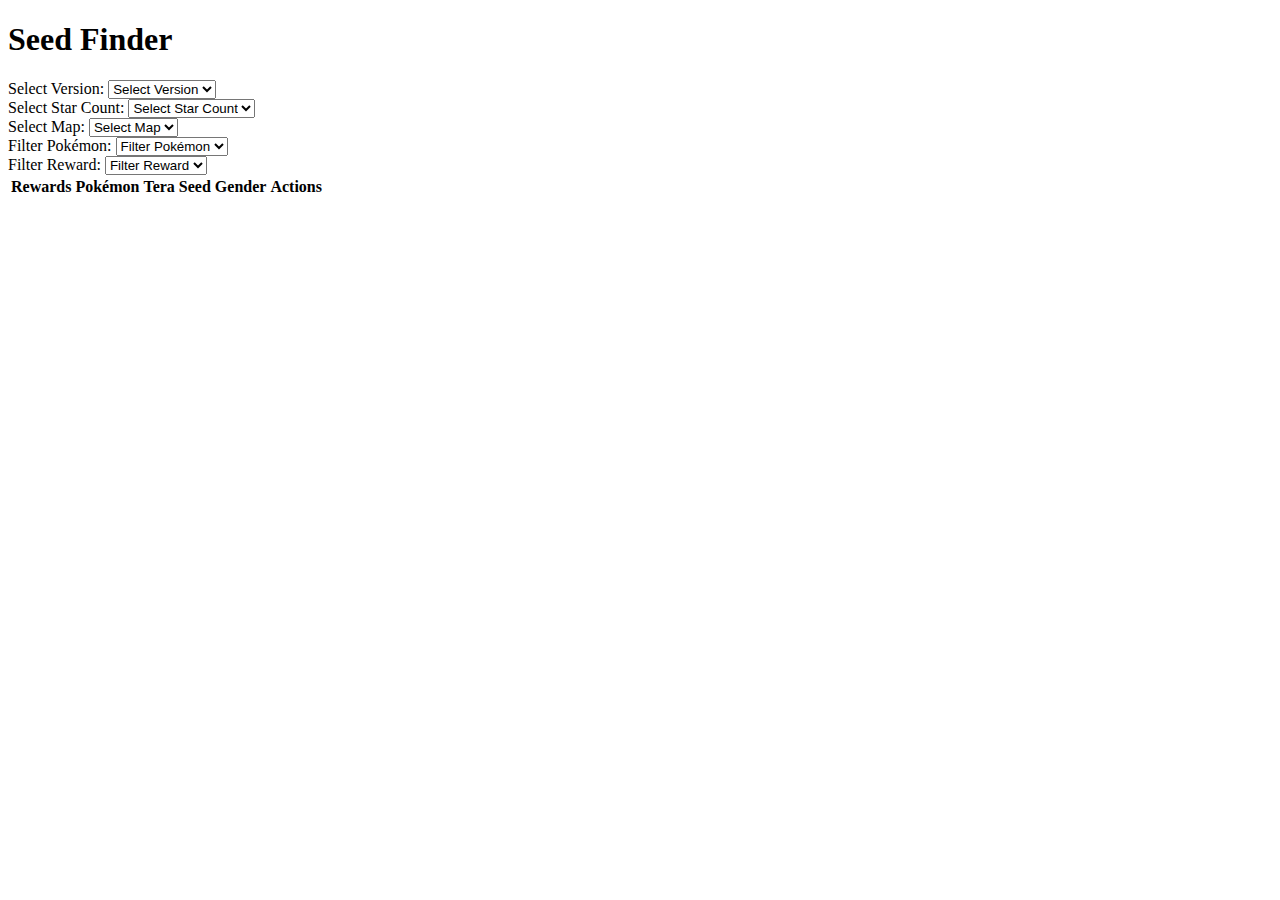
==== seed-finder.html @ 4c331704 "." ====
<!DOCTYPE html>
<html lang="en">
<head>
    <meta charset="UTF-8">
    <meta viewport="width=device-width, initial-scale=1.0">
    <title>Seed Finder</title>
    <link rel="stylesheet" href="styles.css">
</head>
<body>
    <div class="container">
        <h1>Seed Finder</h1>
        <div class="filter-container">
            <div class="filter-group">
                <label for="version-select">Select Version:</label>
                <select id="version-select">
                    <option value="">Select Version</option>
                    <option value="scarlet">Scarlet</option>
                    <option value="violet">Violet</option>
                </select>
            </div>
            <div class="filter-group">
                <label for="star-select">Select Star Count:</label>
                <select id="star-select">
                    <option value="">Select Star Count</option>
                    <option value="1_star">1 Star</option>
                    <option value="2_star">2 Star</option>
                    <option value="3_star">3 Star</option>
                    <option value="4_star">4 Star</option>
                    <option value="5_star">5 Star</option>
                    <option value="6_star">6 Star</option>
                </select>
            </div>
            <div class="filter-group">
                <label for="map-select">Select Map:</label>
                <select id="map-select">
                    <option value="">Select Map</option>
                    <option value="paldea">Paldea</option>
                    <option value="kitakami">Kitakami</option>
                    <option value="blueberry">Blueberry</option>
                </select>
            </div>
            <div class="filter-group">
                <label for="pokemon-filter">Filter Pokémon:</label>
                <select id="pokemon-filter">
                    <option value="">Filter Pokémon</option>
                </select>
            </div>
            <div class="filter-group">
                <label for="reward-filter">Filter Reward:</label>
                <select id="reward-filter">
                    <option value="">Filter Reward</option>
                </select>
            </div>
        </div>
        <table id="results-table">
            <thead>
                <tr>
                    <th>Rewards</th>
                    <th>Pokémon</th>
                    <th>Tera</th>
                    <th>Seed</th>
                    <th>Gender</th>
                    <th>Actions</th>
                </tr>
            </thead>
            <tbody id="results-body">
                <!-- Results will be populated here -->
            </tbody>
        </table>
    </div>
    <script src="script.js"></script>
</body>
</html>
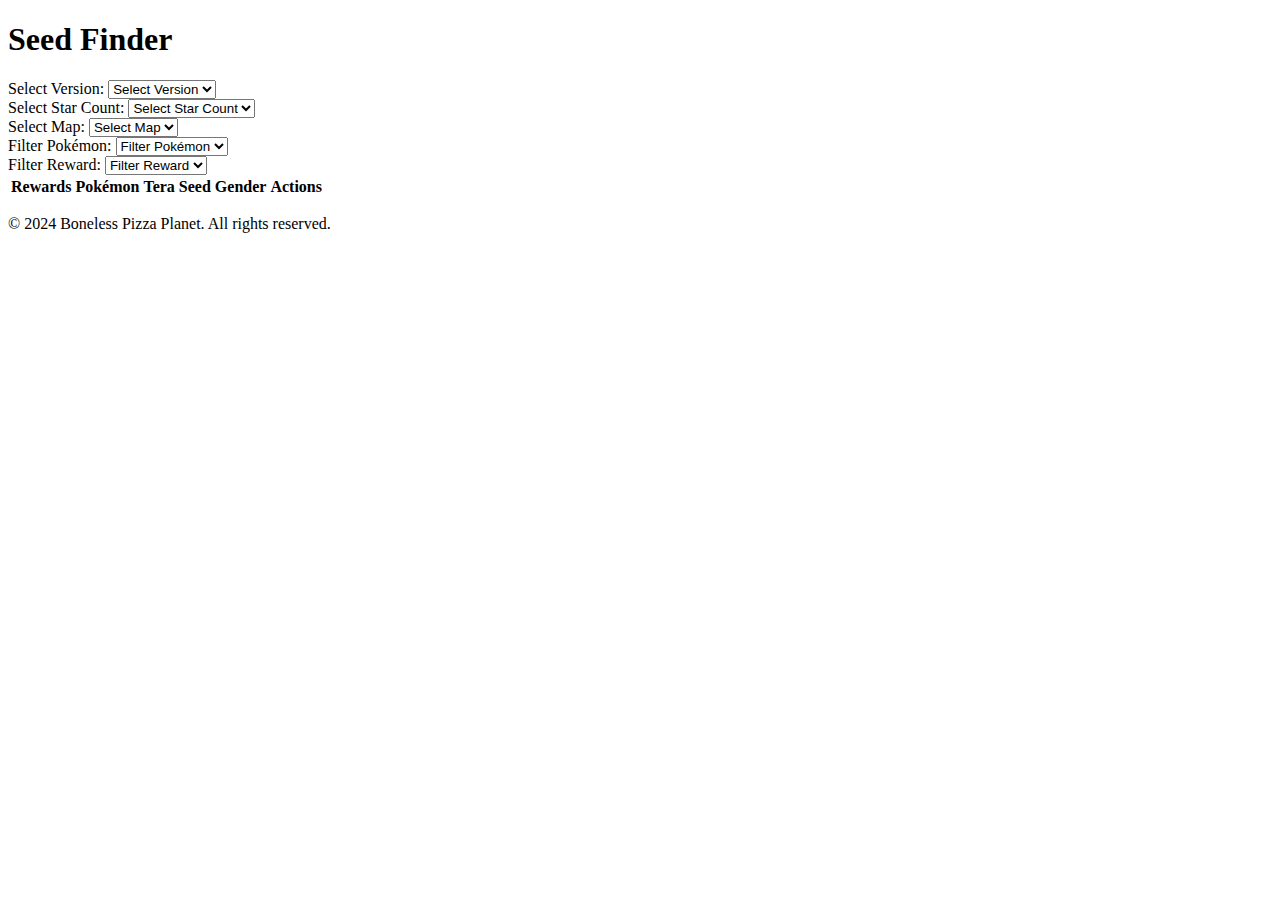
==== commit 57365875: "." ====
--- a/seed-finder.html
+++ b/seed-finder.html
@@ -2,72 +2,79 @@
 <html lang="en">
 <head>
     <meta charset="UTF-8">
-    <meta viewport="width=device-width, initial-scale=1.0">
-    <title>Seed Finder</title>
+    <meta name="viewport" content="width=device-width, initial-scale=1.0">
+    <title>Seed Finder - Boneless Pizza Planet</title>
     <link rel="stylesheet" href="styles.css">
 </head>
 <body>
-    <div class="container">
+    <header>
         <h1>Seed Finder</h1>
-        <div class="filter-container">
-            <div class="filter-group">
-                <label for="version-select">Select Version:</label>
-                <select id="version-select">
-                    <option value="">Select Version</option>
-                    <option value="scarlet">Scarlet</option>
-                    <option value="violet">Violet</option>
-                </select>
+    </header>
+    <main>
+        <div class="container">
+            <div class="filter-container">
+                <div class="filter-group">
+                    <label for="version-select">Select Version:</label>
+                    <select id="version-select">
+                        <option value="">Select Version</option>
+                        <option value="scarlet">Scarlet</option>
+                        <option value="violet">Violet</option>
+                    </select>
+                </div>
+                <div class="filter-group">
+                    <label for="star-select">Select Star Count:</label>
+                    <select id="star-select">
+                        <option value="">Select Star Count</option>
+                        <option value="1_star">1 Star</option>
+                        <option value="2_star">2 Star</option>
+                        <option value="3_star">3 Star</option>
+                        <option value="4_star">4 Star</option>
+                        <option value="5_star">5 Star</option>
+                        <option value="6_star">6 Star</option>
+                    </select>
+                </div>
+                <div class="filter-group">
+                    <label for="map-select">Select Map:</label>
+                    <select id="map-select">
+                        <option value="">Select Map</option>
+                        <option value="paldea">Paldea</option>
+                        <option value="kitakami">Kitakami</option>
+                        <option value="blueberry">Blueberry</option>
+                    </select>
+                </div>
+                <div class="filter-group">
+                    <label for="pokemon-filter">Filter Pokémon:</label>
+                    <select id="pokemon-filter">
+                        <option value="">Filter Pokémon</option>
+                    </select>
+                </div>
+                <div class="filter-group">
+                    <label for="reward-filter">Filter Reward:</label>
+                    <select id="reward-filter">
+                        <option value="">Filter Reward</option>
+                    </select>
+                </div>
             </div>
-            <div class="filter-group">
-                <label for="star-select">Select Star Count:</label>
-                <select id="star-select">
-                    <option value="">Select Star Count</option>
-                    <option value="1_star">1 Star</option>
-                    <option value="2_star">2 Star</option>
-                    <option value="3_star">3 Star</option>
-                    <option value="4_star">4 Star</option>
-                    <option value="5_star">5 Star</option>
-                    <option value="6_star">6 Star</option>
-                </select>
-            </div>
-            <div class="filter-group">
-                <label for="map-select">Select Map:</label>
-                <select id="map-select">
-                    <option value="">Select Map</option>
-                    <option value="paldea">Paldea</option>
-                    <option value="kitakami">Kitakami</option>
-                    <option value="blueberry">Blueberry</option>
-                </select>
-            </div>
-            <div class="filter-group">
-                <label for="pokemon-filter">Filter Pokémon:</label>
-                <select id="pokemon-filter">
-                    <option value="">Filter Pokémon</option>
-                </select>
-            </div>
-            <div class="filter-group">
-                <label for="reward-filter">Filter Reward:</label>
-                <select id="reward-filter">
-                    <option value="">Filter Reward</option>
-                </select>
-            </div>
+            <table id="results-table">
+                <thead>
+                    <tr>
+                        <th>Rewards</th>
+                        <th>Pokémon</th>
+                        <th>Tera</th>
+                        <th>Seed</th>
+                        <th>Gender</th>
+                        <th>Actions</th>
+                    </tr>
+                </thead>
+                <tbody id="results-body">
+                    <!-- Results will be populated here -->
+                </tbody>
+            </table>
         </div>
-        <table id="results-table">
-            <thead>
-                <tr>
-                    <th>Rewards</th>
-                    <th>Pokémon</th>
-                    <th>Tera</th>
-                    <th>Seed</th>
-                    <th>Gender</th>
-                    <th>Actions</th>
-                </tr>
-            </thead>
-            <tbody id="results-body">
-                <!-- Results will be populated here -->
-            </tbody>
-        </table>
-    </div>
+    </main>
+    <footer>
+        <p>© 2024 Boneless Pizza Planet. All rights reserved.</p>
+    </footer>
     <script src="script.js"></script>
 </body>
 </html>
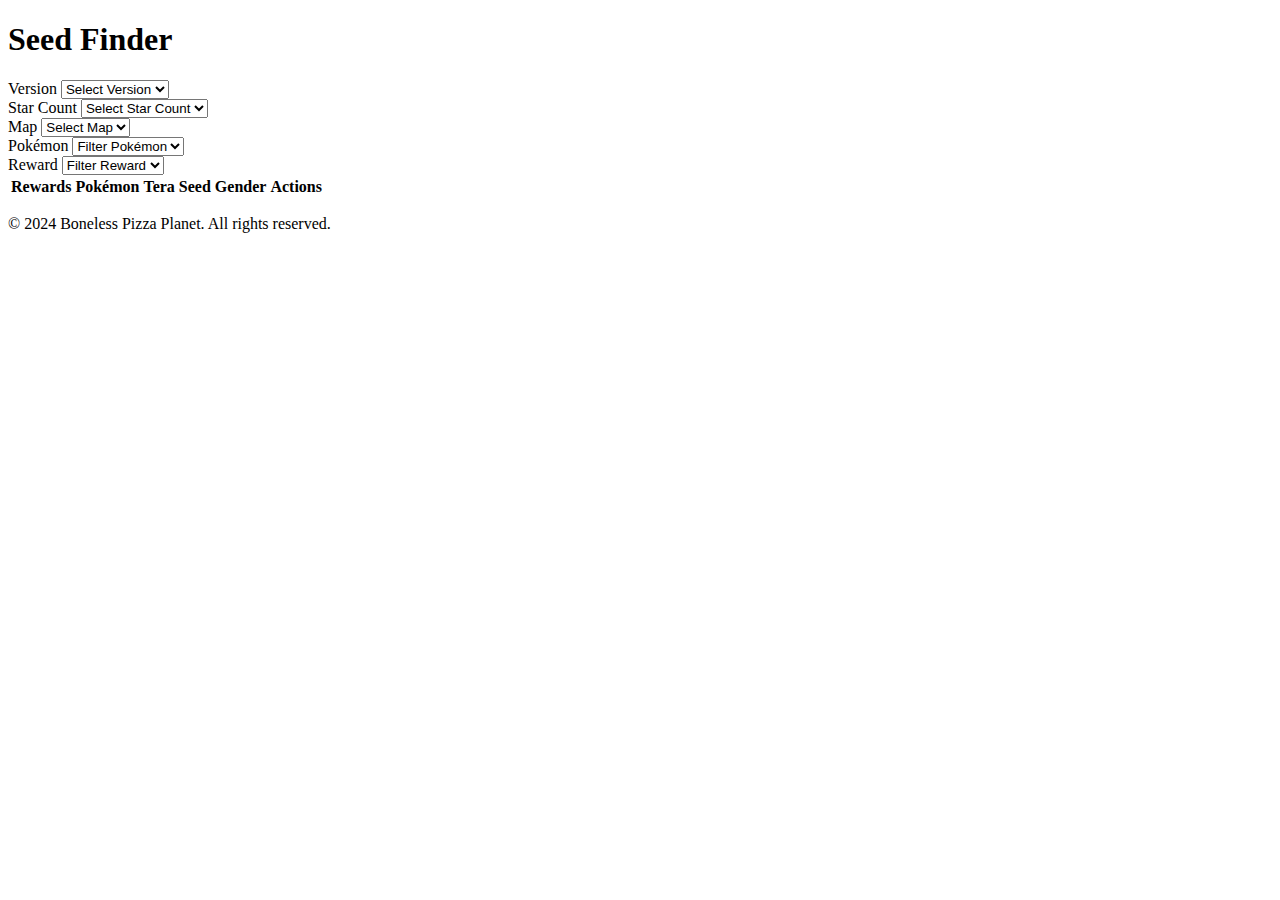
==== commit 6c153982: "." ====
--- a/seed-finder.html
+++ b/seed-finder.html
@@ -14,7 +14,7 @@
         <div class="container">
             <div class="filter-container">
                 <div class="filter-group">
-                    <label for="version-select">Select Version:</label>
+                    <label for="version-select">Version</label>
                     <select id="version-select">
                         <option value="">Select Version</option>
                         <option value="scarlet">Scarlet</option>
@@ -22,7 +22,7 @@
                     </select>
                 </div>
                 <div class="filter-group">
-                    <label for="star-select">Select Star Count:</label>
+                    <label for="star-select">Star Count</label>
                     <select id="star-select">
                         <option value="">Select Star Count</option>
                         <option value="1_star">1 Star</option>
@@ -34,7 +34,7 @@
                     </select>
                 </div>
                 <div class="filter-group">
-                    <label for="map-select">Select Map:</label>
+                    <label for="map-select">Map</label>
                     <select id="map-select">
                         <option value="">Select Map</option>
                         <option value="paldea">Paldea</option>
@@ -43,13 +43,13 @@
                     </select>
                 </div>
                 <div class="filter-group">
-                    <label for="pokemon-filter">Filter Pokémon:</label>
+                    <label for="pokemon-filter">Pokémon</label>
                     <select id="pokemon-filter">
                         <option value="">Filter Pokémon</option>
                     </select>
                 </div>
                 <div class="filter-group">
-                    <label for="reward-filter">Filter Reward:</label>
+                    <label for="reward-filter">Reward</label>
                     <select id="reward-filter">
                         <option value="">Filter Reward</option>
                     </select>
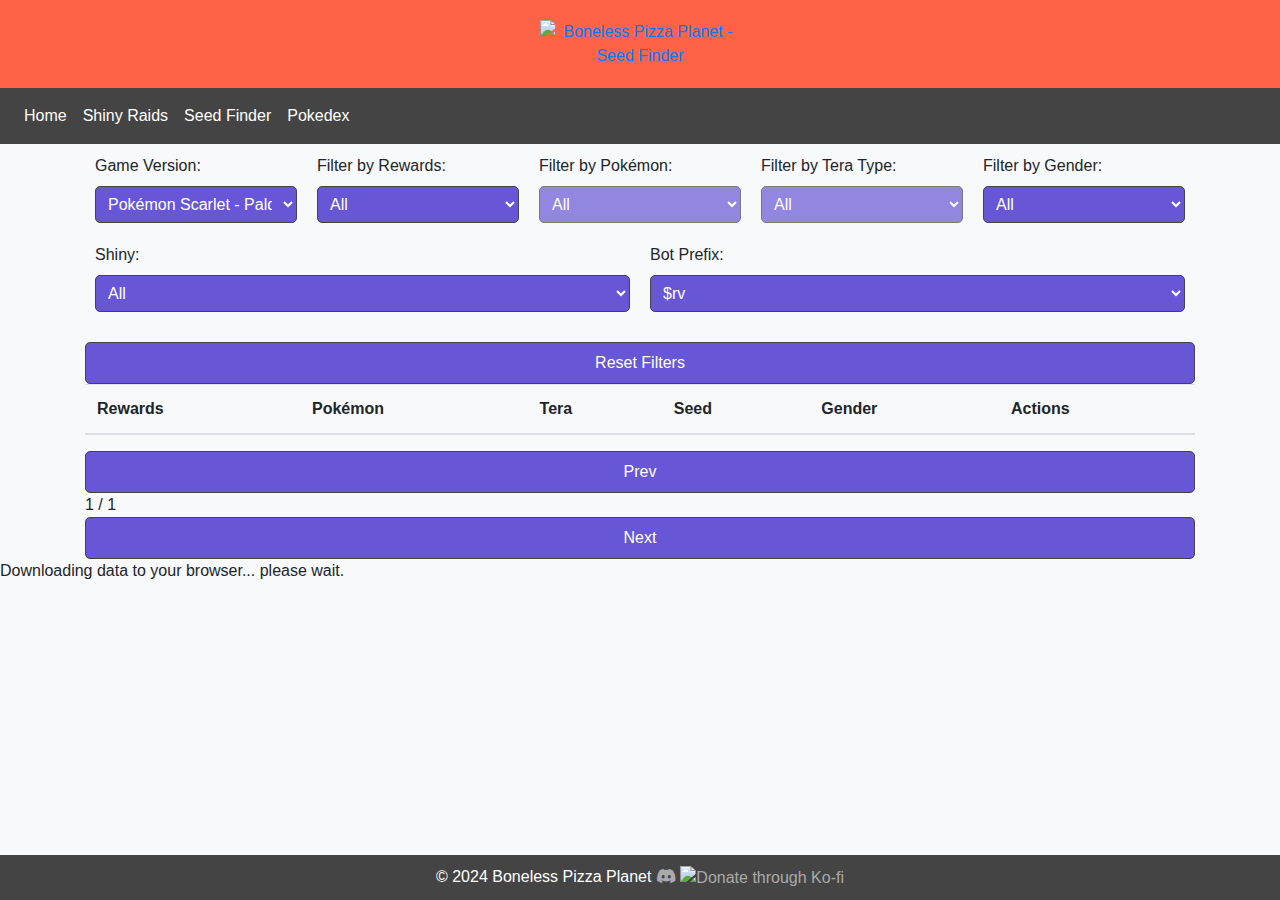
==== commit 96584a8e: "Update seed-finder.html" ====
--- a/seed-finder.html
+++ b/seed-finder.html
@@ -1,80 +1,249 @@
 <!DOCTYPE html>
 <html lang="en">
 <head>
-    <meta charset="UTF-8">
-    <meta name="viewport" content="width=device-width, initial-scale=1.0">
-    <title>Seed Finder - Boneless Pizza Planet</title>
-    <link rel="stylesheet" href="styles.css">
+    <title>Boneless Pizza Planet - Seed Finder</title>
+    <meta charset="utf-8"/>
+    <meta content="width=device-width, initial-scale=1" name="viewport"/>
+    <!-- External Libraries -->
+    <script src="https://code.jquery.com/jquery-3.5.1.min.js"></script>
+    <script src="https://stackpath.bootstrapcdn.com/bootstrap/4.5.2/js/bootstrap.bundle.min.js"></script>
+    <link href="https://stackpath.bootstrapcdn.com/bootstrap/4.5.2/css/bootstrap.min.css" rel="stylesheet"/>
+    <link href="https://cdnjs.cloudflare.com/ajax/libs/font-awesome/5.15.1/css/all.min.css" rel="stylesheet"/>
+    <!-- Custom Styles -->
+    <style>
+        body {
+            font-family: 'Roboto', sans-serif;
+            background-color: #f8f9fa;
+        }
+        .header {
+            background-color: #FF6347;
+            padding: 20px;
+            text-align: center;
+            color: white;
+        }
+        .header img {
+            max-width: 200px;
+        }
+        .navbar-custom {
+            background-color: #444;
+        }
+        .navbar-custom .nav-link {
+            color: white;
+        }
+        .dropdown-wrapper {
+            display: flex;
+            flex-wrap: wrap;
+            justify-content: space-around;
+            margin-bottom: 20px;
+        }
+        .dropdown-container {
+            margin: 10px;
+            flex: 1;
+            min-width: 200px;
+        }
+        select, button {
+            background-color: #6757D6;
+            color: white;
+            border: 1px solid #444;
+            padding: 8px;
+            width: 100%;
+            border-radius: 5px;
+        }
+        select:focus, button:focus {
+            outline: none;
+            border-color: #777;
+        }
+        .table-hover tbody tr:hover {
+            background-color: #f1f1f1;
+        }
+        footer {
+            background-color: #444;
+            color: white;
+            text-align: center;
+            padding: 10px;
+            position: fixed;
+            width: 100%;
+            bottom: 0;
+        }
+        footer a {
+            color: #aaa;
+        }
+        .modal {
+            display: none;
+            position: fixed;
+            z-index: 1;
+            left: 0;
+            top: 0;
+            width: 100%;
+            height: 100%;
+            overflow: auto;
+            background-color: rgba(0, 0, 0, 0.4);
+        }
+        .modal-content {
+            background-color: #fff;
+            margin: 15% auto;
+            padding: 20px;
+            border: 1px solid #888;
+            width: 50%;
+        }
+        .close {
+            color: #aaa;
+            float: right;
+            font-size: 28px;
+            font-weight: bold;
+        }
+        .close:hover, .close:focus {
+            color: black;
+            text-decoration: none;
+            cursor: pointer;
+        }
+    </style>
 </head>
 <body>
-    <header>
-        <h1>Seed Finder</h1>
-    </header>
-    <main>
-        <div class="container">
-            <div class="filter-container">
-                <div class="filter-group">
-                    <label for="version-select">Version</label>
-                    <select id="version-select">
-                        <option value="">Select Version</option>
-                        <option value="scarlet">Scarlet</option>
-                        <option value="violet">Violet</option>
-                    </select>
+
+    <!-- Header -->
+    <div class="header">
+        <a href="index.html">
+            <img src="https://genpkm.com/images/logo.png" alt="Boneless Pizza Planet - Seed Finder">
+        </a>
+    </div>
+
+    <!-- Navigation -->
+    <nav class="navbar navbar-expand-lg navbar-custom">
+        <button class="navbar-toggler" type="button" data-toggle="collapse" data-target="#navbarNav" aria-controls="navbarNav" aria-expanded="false" aria-label="Toggle navigation">
+            <span class="navbar-toggler-icon"></span>
+        </button>
+        <div class="collapse navbar-collapse" id="navbarNav">
+            <ul class="navbar-nav">
+                <li class="nav-item"><a class="nav-link" href="#">Home</a></li>
+                <li class="nav-item"><a class="nav-link" href="#">Shiny Raids</a></li>
+                <li class="nav-item active"><a class="nav-link" href="#">Seed Finder</a></li>
+                <li class="nav-item"><a class="nav-link" href="#">Pokedex</a></li>
+            </ul>
+        </div>
+    </nav>
+
+    <!-- Main Container -->
+    <div class="container">
+        <!-- Dropdown Filters -->
+        <div class="dropdown-wrapper">
+            <div class="dropdown-container">
+                <label for="game">Game Version:</label>
+                <select id="game" onchange="fetchJsonData()">
+                    <option value="Scarlet">Pokémon Scarlet - Paldea</option>
+                    <option value="Kitakami-Scarlet">Pokémon Scarlet - Kitakami</option>
+                    <option value="Blueberry-Scarlet">Pokémon Scarlet - Blueberry</option>
+                    <option value="Violet">Pokémon Violet - Paldea</option>
+                    <option value="Kitakami-Violet">Pokémon Violet - Kitakami</option>
+                    <option value="Blueberry-Violet">Pokémon Violet - Blueberry</option>
+                </select>
+            </div>
+            <div class="dropdown-container">
+                <label for="rewardFilter">Filter by Rewards:</label>
+                <select id="rewardFilter" onchange="populatePokemonFilter();">
+                    <option value="all">All</option>
+                    <!-- Add your custom options here -->
+                </select>
+            </div>
+            <div class="dropdown-container">
+                <label for="pokemonFilter">Filter by Pokémon:</label>
+                <select id="pokemonFilter" disabled onchange="populateTeraFilter(); displayRewards();">
+                    <option value="all">All</option>
+                </select>
+            </div>
+            <div class="dropdown-container">
+                <label for="teraFilter">Filter by Tera Type:</label>
+                <select id="teraFilter" disabled onchange="displayRewards()">
+                    <option value="all">All</option>
+                </select>
+            </div>
+            <div class="dropdown-container">
+                <label for="genderFilter">Filter by Gender:</label>
+                <select id="genderFilter" onchange="displayRewards()">
+                    <option value="all">All</option>
+                    <option value="Male">Male</option>
+                    <option value="Female">Female</option>
+                    <option value="Genderless">Genderless</option>
+                </select>
+            </div>
+            <div class="dropdown-container">
+                <label for="shinyFilter">Shiny:</label>
+                <select id="shinyFilter">
+                    <option value="all">All</option>
+                    <option value="yes">Yes</option>
+                    <option value="no">No</option>
+                </select>
+            </div>
+            <div class="dropdown-container">
+                <label for="botPrefix">Bot Prefix:</label>
+                <select id="botPrefix" onchange="displayRewards()">
+                    <option value="$rv">$rv</option>
+                    <option value=".rv">.rv</option>
+                    <option value="!rv">!rv</option>
+                    <option value="?rv">?rv</option>
+                    <option value=";rv">;rv</option>
+                </select>
+            </div>
+        </div>
+
+        <!-- Reset Filters Button -->
+        <button id="resetFilters" onclick="resetFilters()">Reset Filters</button>
+
+        <!-- Loading Overlay -->
+        <div id="loading-overlay" style="display: none;"></div>
+
+        <!-- Rewards Table -->
+        <div id="table-container">
+            <div class="text-center" id="loading" style="display: none;">
+                <div class="spinner-border" role="status">
+                    <span class="sr-only">Loading...</span>
                 </div>
-                <div class="filter-group">
-                    <label for="star-select">Star Count</label>
-                    <select id="star-select">
-                        <option value="">Select Star Count</option>
-                        <option value="1_star">1 Star</option>
-                        <option value="2_star">2 Star</option>
-                        <option value="3_star">3 Star</option>
-                        <option value="4_star">4 Star</option>
-                        <option value="5_star">5 Star</option>
-                        <option value="6_star">6 Star</option>
-                    </select>
-                </div>
-                <div class="filter-group">
-                    <label for="map-select">Map</label>
-                    <select id="map-select">
-                        <option value="">Select Map</option>
-                        <option value="paldea">Paldea</option>
-                        <option value="kitakami">Kitakami</option>
-                        <option value="blueberry">Blueberry</option>
-                    </select>
-                </div>
-                <div class="filter-group">
-                    <label for="pokemon-filter">Pokémon</label>
-                    <select id="pokemon-filter">
-                        <option value="">Filter Pokémon</option>
-                    </select>
-                </div>
-                <div class="filter-group">
-                    <label for="reward-filter">Reward</label>
-                    <select id="reward-filter">
-                        <option value="">Filter Reward</option>
-                    </select>
-                </div>
-            </div>
-            <table id="results-table">
+            </div>
+            <table class="table table-hover table-striped" id="rewardsTable">
                 <thead>
                     <tr>
-                        <th>Rewards</th>
-                        <th>Pokémon</th>
-                        <th>Tera</th>
-                        <th>Seed</th>
-                        <th>Gender</th>
+                        <th onclick="sortTable(0)">Rewards</th>
+                        <th onclick="sortTable(1)">Pokémon</th>
+                        <th onclick="sortTable(2)">Tera</th>
+                        <th onclick="sortTable(3)">Seed</th>
+                        <th onclick="sortTable(4)">Gender</th>
                         <th>Actions</th>
                     </tr>
                 </thead>
-                <tbody id="results-body">
-                    <!-- Results will be populated here -->
-                </tbody>
+                <tbody id="tableBody"></tbody>
             </table>
         </div>
-    </main>
+
+        <!-- Pagination -->
+        <div id="pagination">
+            <button disabled id="prevPage" onclick="prevPage()">Prev</button>
+            <span id="pageInfo">1 / 1</span>
+            <button disabled id="nextPage" onclick="nextPage()">Next</button>
+        </div>
+    </div>
+
+    <!-- Footer -->
     <footer>
-        <p>© 2024 Boneless Pizza Planet. All rights reserved.</p>
+        © 2024 Boneless Pizza Planet
+        <a href="https://discord.gg/hhqBHZf8Yg" target="_blank"><i class="fab fa-discord"></i></a>
+        <a href="https://ko-fi.com/gengar1989" target="_blank"><img src="https://genpkm.com/Eri/Donate.png" alt="Donate through Ko-fi" width="100"/></a>
     </footer>
-    <script src="script.js"></script>
+
+    <!-- Modal -->
+    <div class="modal" id="modal">
+        <div class="modal-content" id="modal-content">
+            <span class="close" id="modal-close">×</span>
+        </div>
+    </div>
+
+    <!-- Loading Modal -->
+    <div class="loading-modal" id="loading-modal">
+        <div class="loading-modal-content" id="loading-modal-content">
+            <p>Downloading data to your browser... please wait.</p>
+        </div>
+    </div>
+
+    <!-- Link to JavaScript -->
+    <script src="seed-finder.js"></script>
 </body>
 </html>
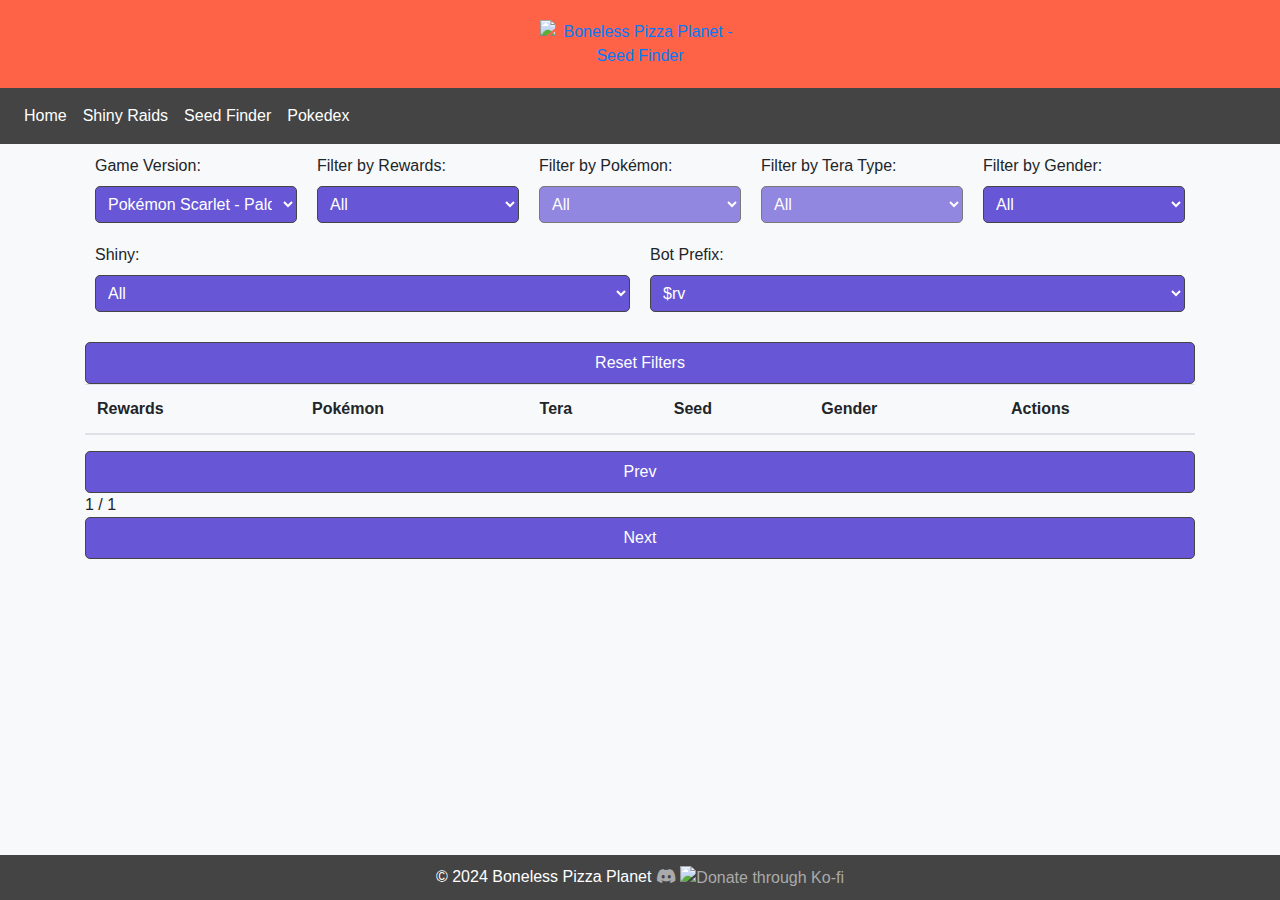
==== commit 9e7621d4: "Update seed-finder.html" ====
--- a/seed-finder.html
+++ b/seed-finder.html
@@ -5,8 +5,6 @@
     <meta charset="utf-8"/>
     <meta content="width=device-width, initial-scale=1" name="viewport"/>
     <!-- External Libraries -->
-    <script src="https://code.jquery.com/jquery-3.5.1.min.js"></script>
-    <script src="https://stackpath.bootstrapcdn.com/bootstrap/4.5.2/js/bootstrap.bundle.min.js"></script>
     <link href="https://stackpath.bootstrapcdn.com/bootstrap/4.5.2/css/bootstrap.min.css" rel="stylesheet"/>
     <link href="https://cdnjs.cloudflare.com/ajax/libs/font-awesome/5.15.1/css/all.min.css" rel="stylesheet"/>
     <!-- Custom Styles -->
@@ -14,6 +12,7 @@
         body {
             font-family: 'Roboto', sans-serif;
             background-color: #f8f9fa;
+            margin-bottom: 50px; /* Ensure space for footer */
         }
         .header {
             background-color: #FF6347;
@@ -129,7 +128,7 @@
         <div class="dropdown-wrapper">
             <div class="dropdown-container">
                 <label for="game">Game Version:</label>
-                <select id="game" onchange="fetchJsonData()">
+                <select id="game">
                     <option value="Scarlet">Pokémon Scarlet - Paldea</option>
                     <option value="Kitakami-Scarlet">Pokémon Scarlet - Kitakami</option>
                     <option value="Blueberry-Scarlet">Pokémon Scarlet - Blueberry</option>
@@ -140,26 +139,26 @@
             </div>
             <div class="dropdown-container">
                 <label for="rewardFilter">Filter by Rewards:</label>
-                <select id="rewardFilter" onchange="populatePokemonFilter();">
+                <select id="rewardFilter">
                     <option value="all">All</option>
                     <!-- Add your custom options here -->
                 </select>
             </div>
             <div class="dropdown-container">
                 <label for="pokemonFilter">Filter by Pokémon:</label>
-                <select id="pokemonFilter" disabled onchange="populateTeraFilter(); displayRewards();">
+                <select id="pokemonFilter" disabled>
                     <option value="all">All</option>
                 </select>
             </div>
             <div class="dropdown-container">
                 <label for="teraFilter">Filter by Tera Type:</label>
-                <select id="teraFilter" disabled onchange="displayRewards()">
+                <select id="teraFilter" disabled>
                     <option value="all">All</option>
                 </select>
             </div>
             <div class="dropdown-container">
                 <label for="genderFilter">Filter by Gender:</label>
-                <select id="genderFilter" onchange="displayRewards()">
+                <select id="genderFilter">
                     <option value="all">All</option>
                     <option value="Male">Male</option>
                     <option value="Female">Female</option>
@@ -176,7 +175,7 @@
             </div>
             <div class="dropdown-container">
                 <label for="botPrefix">Bot Prefix:</label>
-                <select id="botPrefix" onchange="displayRewards()">
+                <select id="botPrefix">
                     <option value="$rv">$rv</option>
                     <option value=".rv">.rv</option>
                     <option value="!rv">!rv</option>
@@ -187,38 +186,32 @@
         </div>
 
         <!-- Reset Filters Button -->
-        <button id="resetFilters" onclick="resetFilters()">Reset Filters</button>
-
-        <!-- Loading Overlay -->
-        <div id="loading-overlay" style="display: none;"></div>
+        <button id="resetFilters">Reset Filters</button>
 
         <!-- Rewards Table -->
         <div id="table-container">
-            <div class="text-center" id="loading" style="display: none;">
-                <div class="spinner-border" role="status">
-                    <span class="sr-only">Loading...</span>
-                </div>
-            </div>
             <table class="table table-hover table-striped" id="rewardsTable">
                 <thead>
                     <tr>
-                        <th onclick="sortTable(0)">Rewards</th>
-                        <th onclick="sortTable(1)">Pokémon</th>
-                        <th onclick="sortTable(2)">Tera</th>
-                        <th onclick="sortTable(3)">Seed</th>
-                        <th onclick="sortTable(4)">Gender</th>
+                        <th>Rewards</th>
+                        <th>Pokémon</th>
+                        <th>Tera</th>
+                        <th>Seed</th>
+                        <th>Gender</th>
                         <th>Actions</th>
                     </tr>
                 </thead>
-                <tbody id="tableBody"></tbody>
+                <tbody id="tableBody">
+                    <!-- Table rows will be dynamically inserted here -->
+                </tbody>
             </table>
         </div>
 
         <!-- Pagination -->
         <div id="pagination">
-            <button disabled id="prevPage" onclick="prevPage()">Prev</button>
+            <button disabled id="prevPage">Prev</button>
             <span id="pageInfo">1 / 1</span>
-            <button disabled id="nextPage" onclick="nextPage()">Next</button>
+            <button disabled id="nextPage">Next</button>
         </div>
     </div>
 
@@ -236,14 +229,9 @@
         </div>
     </div>
 
-    <!-- Loading Modal -->
-    <div class="loading-modal" id="loading-modal">
-        <div class="loading-modal-content" id="loading-modal-content">
-            <p>Downloading data to your browser... please wait.</p>
-        </div>
-    </div>
-
-    <!-- Link to JavaScript -->
+    <!-- JavaScript Links -->
+    <script src="https://code.jquery.com/jquery-3.5.1.min.js"></script>
+    <script src="https://stackpath.bootstrapcdn.com/bootstrap/4.5.2/js/bootstrap.bundle.min.js"></script>
     <script src="seed-finder.js"></script>
 </body>
 </html>
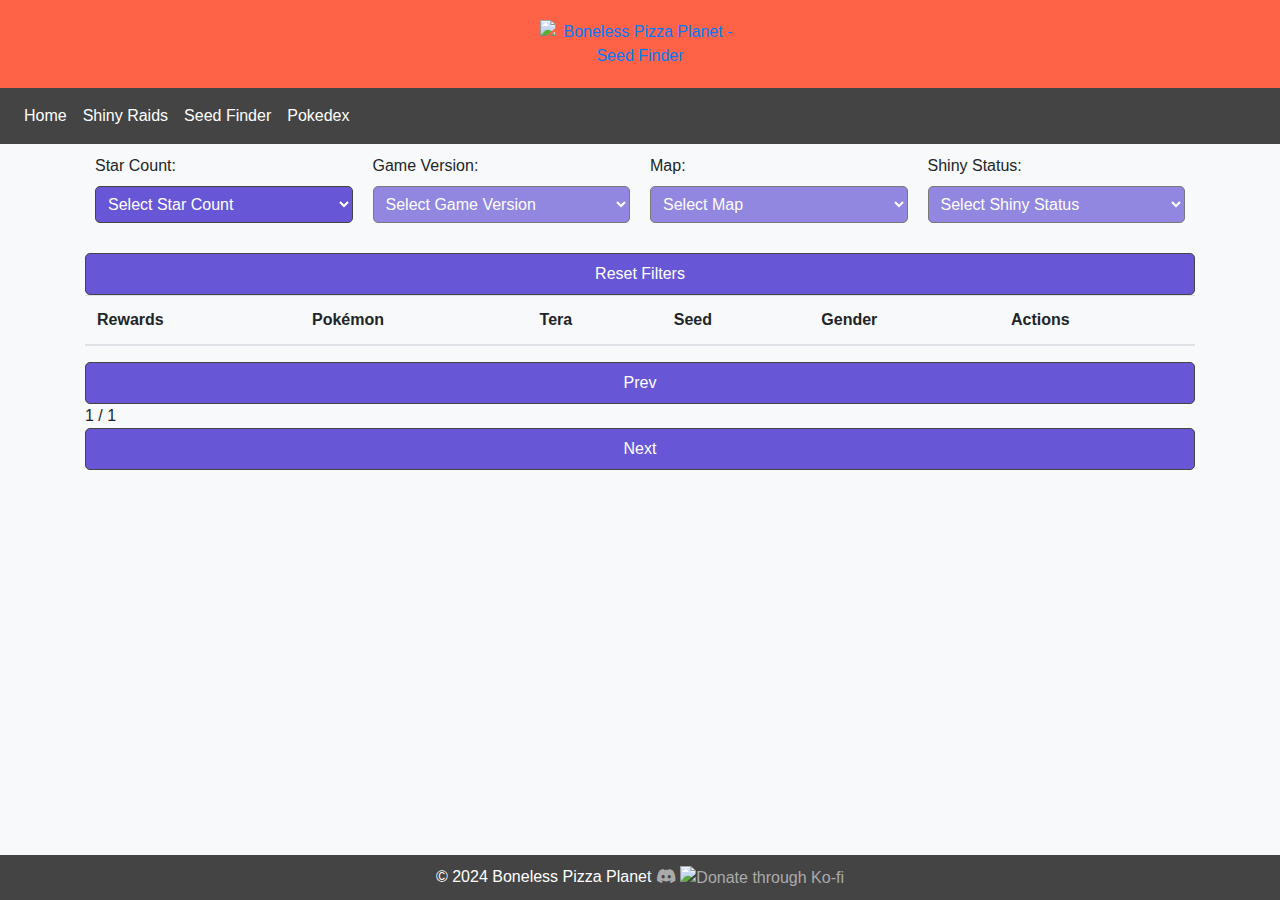
==== commit b102313d: "Update seed-finder.html" ====
--- a/seed-finder.html
+++ b/seed-finder.html
@@ -67,35 +67,6 @@
         footer a {
             color: #aaa;
         }
-        .modal {
-            display: none;
-            position: fixed;
-            z-index: 1;
-            left: 0;
-            top: 0;
-            width: 100%;
-            height: 100%;
-            overflow: auto;
-            background-color: rgba(0, 0, 0, 0.4);
-        }
-        .modal-content {
-            background-color: #fff;
-            margin: 15% auto;
-            padding: 20px;
-            border: 1px solid #888;
-            width: 50%;
-        }
-        .close {
-            color: #aaa;
-            float: right;
-            font-size: 28px;
-            font-weight: bold;
-        }
-        .close:hover, .close:focus {
-            color: black;
-            text-decoration: none;
-            cursor: pointer;
-        }
     </style>
 </head>
 <body>
@@ -127,66 +98,46 @@
         <!-- Dropdown Filters -->
         <div class="dropdown-wrapper">
             <div class="dropdown-container">
-                <label for="game">Game Version:</label>
-                <select id="game">
-                    <option value="Scarlet">Pokémon Scarlet - Paldea</option>
-                    <option value="Kitakami-Scarlet">Pokémon Scarlet - Kitakami</option>
-                    <option value="Blueberry-Scarlet">Pokémon Scarlet - Blueberry</option>
-                    <option value="Violet">Pokémon Violet - Paldea</option>
-                    <option value="Kitakami-Violet">Pokémon Violet - Kitakami</option>
-                    <option value="Blueberry-Violet">Pokémon Violet - Blueberry</option>
+                <label for="starCount">Star Count:</label>
+                <select id="starCount" onchange="filterByStarCount()">
+                    <option value="">Select Star Count</option>
+                    <option value="1_star">1 Star</option>
+                    <option value="2_star">2 Star</option>
+                    <option value="3_star">3 Star</option>
+                    <option value="4_star">4 Star</option>
+                    <option value="5_star">5 Star</option>
+                    <option value="6_star">6 Star</option>
                 </select>
             </div>
             <div class="dropdown-container">
-                <label for="rewardFilter">Filter by Rewards:</label>
-                <select id="rewardFilter">
-                    <option value="all">All</option>
-                    <!-- Add your custom options here -->
+                <label for="gameVersion">Game Version:</label>
+                <select id="gameVersion" onchange="filterByGameVersion()" disabled>
+                    <option value="">Select Game Version</option>
+                    <option value="Scarlet">Pokémon Scarlet</option>
+                    <option value="Violet">Pokémon Violet</option>
                 </select>
             </div>
             <div class="dropdown-container">
-                <label for="pokemonFilter">Filter by Pokémon:</label>
-                <select id="pokemonFilter" disabled>
-                    <option value="all">All</option>
+                <label for="mapSelection">Map:</label>
+                <select id="mapSelection" onchange="filterByMap()" disabled>
+                    <option value="">Select Map</option>
+                    <option value="paldea">Paldea</option>
+                    <option value="kitakami">Kitakami</option>
+                    <option value="blueberry">Blueberry</option>
                 </select>
             </div>
             <div class="dropdown-container">
-                <label for="teraFilter">Filter by Tera Type:</label>
-                <select id="teraFilter" disabled>
-                    <option value="all">All</option>
-                </select>
-            </div>
-            <div class="dropdown-container">
-                <label for="genderFilter">Filter by Gender:</label>
-                <select id="genderFilter">
-                    <option value="all">All</option>
-                    <option value="Male">Male</option>
-                    <option value="Female">Female</option>
-                    <option value="Genderless">Genderless</option>
-                </select>
-            </div>
-            <div class="dropdown-container">
-                <label for="shinyFilter">Shiny:</label>
-                <select id="shinyFilter">
-                    <option value="all">All</option>
+                <label for="shinyStatus">Shiny Status:</label>
+                <select id="shinyStatus" onchange="filterByShinyStatus()" disabled>
+                    <option value="">Select Shiny Status</option>
                     <option value="yes">Yes</option>
                     <option value="no">No</option>
-                </select>
-            </div>
-            <div class="dropdown-container">
-                <label for="botPrefix">Bot Prefix:</label>
-                <select id="botPrefix">
-                    <option value="$rv">$rv</option>
-                    <option value=".rv">.rv</option>
-                    <option value="!rv">!rv</option>
-                    <option value="?rv">?rv</option>
-                    <option value=";rv">;rv</option>
                 </select>
             </div>
         </div>
 
         <!-- Reset Filters Button -->
-        <button id="resetFilters">Reset Filters</button>
+        <button id="resetFilters" onclick="resetFilters()">Reset Filters</button>
 
         <!-- Rewards Table -->
         <div id="table-container">
@@ -222,13 +173,6 @@
         <a href="https://ko-fi.com/gengar1989" target="_blank"><img src="https://genpkm.com/Eri/Donate.png" alt="Donate through Ko-fi" width="100"/></a>
     </footer>
 
-    <!-- Modal -->
-    <div class="modal" id="modal">
-        <div class="modal-content" id="modal-content">
-            <span class="close" id="modal-close">×</span>
-        </div>
-    </div>
-
     <!-- JavaScript Links -->
     <script src="https://code.jquery.com/jquery-3.5.1.min.js"></script>
     <script src="https://stackpath.bootstrapcdn.com/bootstrap/4.5.2/js/bootstrap.bundle.min.js"></script>
